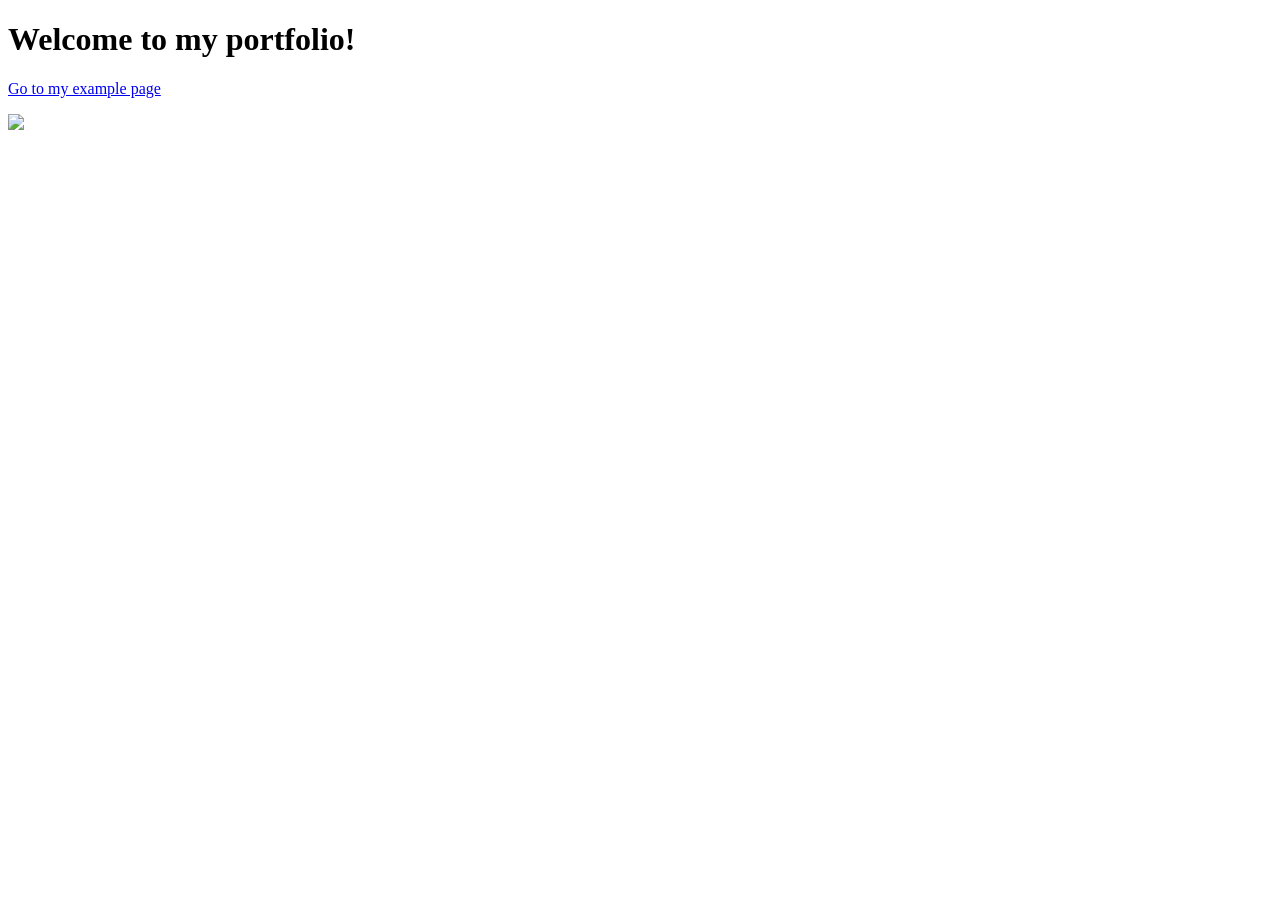
==== index.html @ ef48f548 "Update index.html" ====
<!DOCTYPE html>
<html>
<head>
  <title>My Portfolio</title>
</head>
<body>
  <h1>Welcome to my portfolio!</h1>
  <p><a href="example.html">Go to my example page</a></p>
  <img src="https://davidshepherd.org/wp-content/uploads/2024/07/Craig-Jones-Tigers-18-cropped.jpg">
</body>
</html>
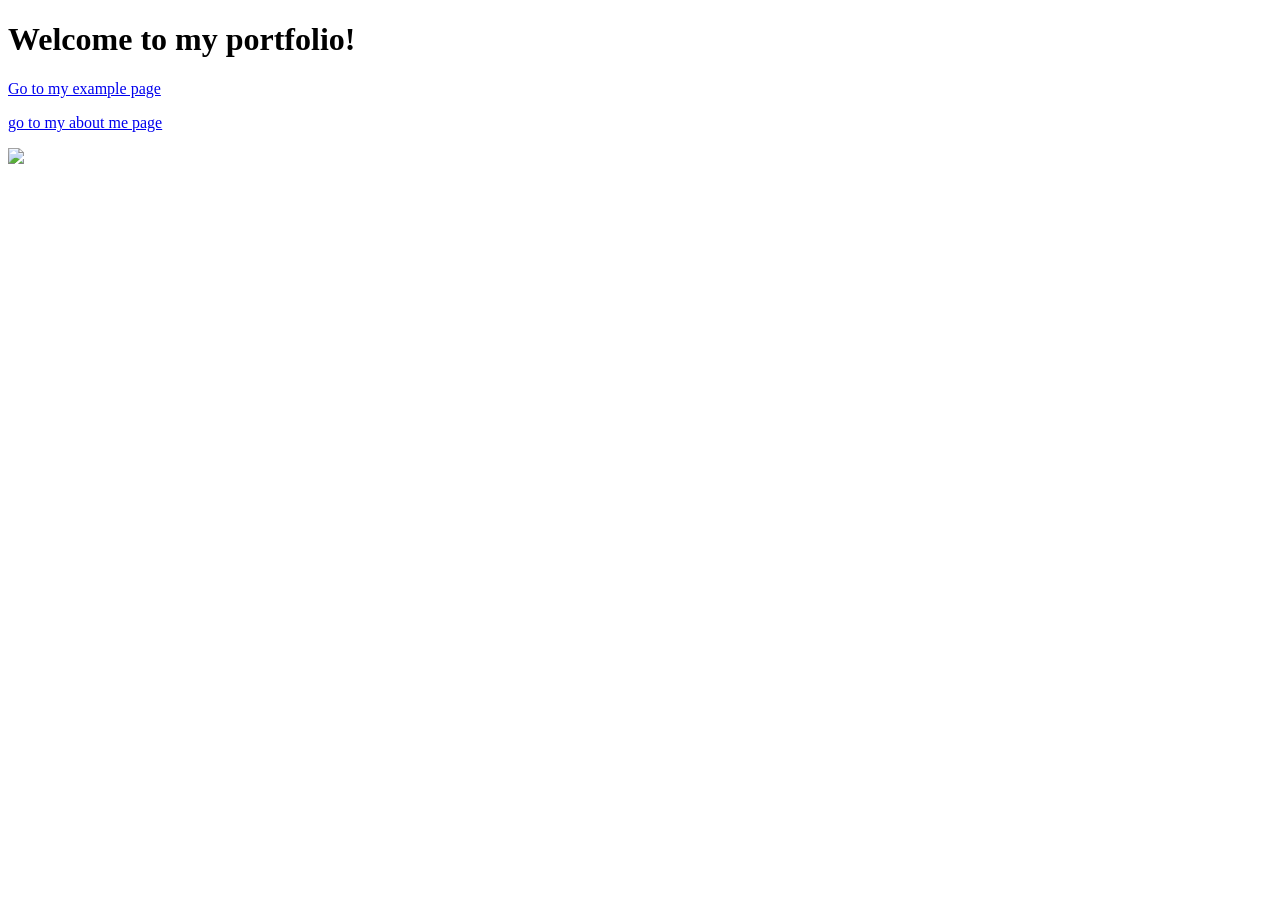
==== commit a2c203ce: "add about me page" ====
--- a/index.html
+++ b/index.html
@@ -6,6 +6,7 @@
 <body>
   <h1>Welcome to my portfolio!</h1>
   <p><a href="example.html">Go to my example page</a></p>
+  <p><a href="example copy.html">go to my about me page </a></p>
   <img src="https://davidshepherd.org/wp-content/uploads/2024/07/Craig-Jones-Tigers-18-cropped.jpg">
 </body>
 </html>
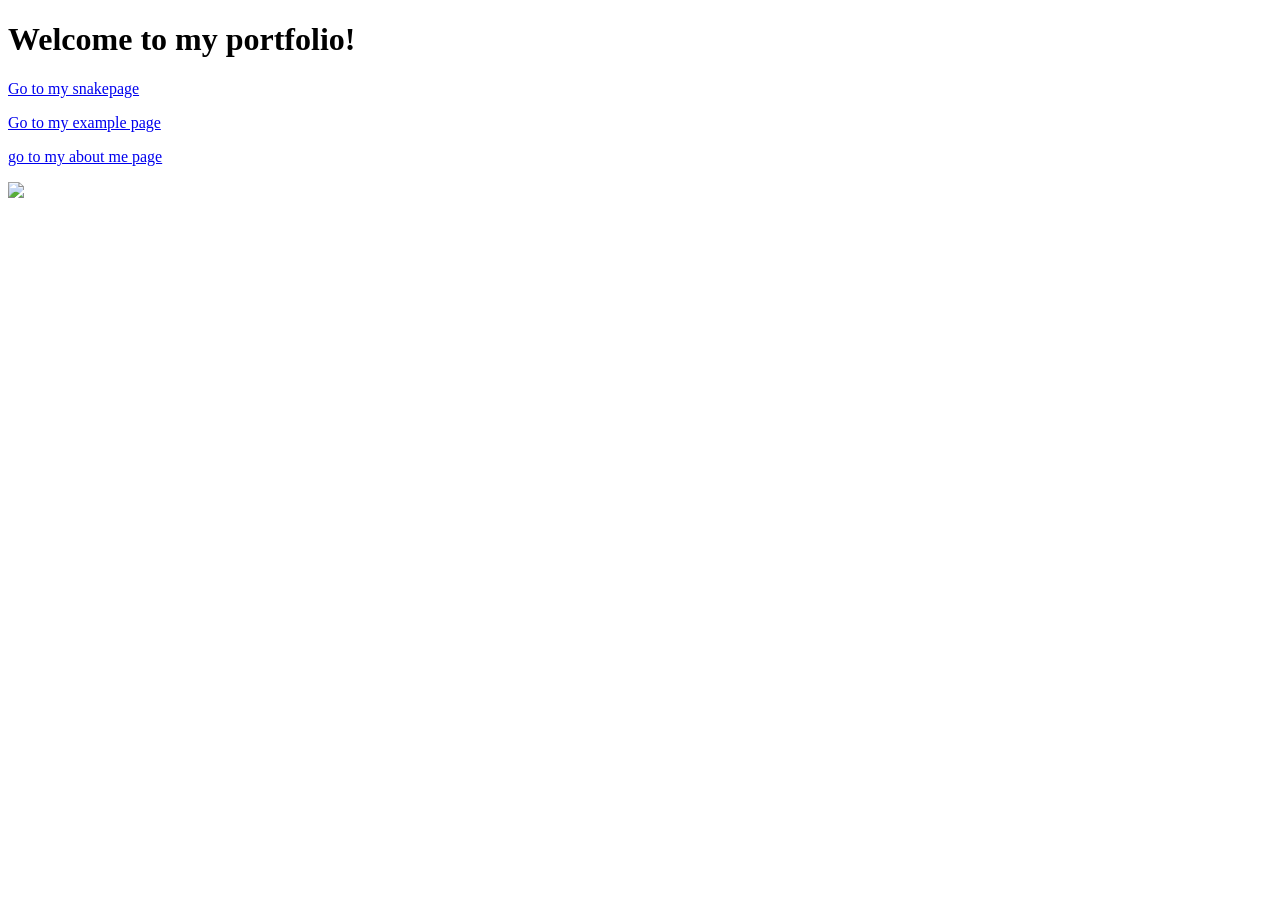
==== commit 5d0bd800: "add" ====
--- a/index.html
+++ b/index.html
@@ -2,9 +2,11 @@
 <html>
 <head>
   <title>My Portfolio</title>
+  <link rel="stylesheet" href="style.css">
 </head>
 <body>
   <h1>Welcome to my portfolio!</h1>
+   <p><a href="example copy.html snake">Go to my snakepage</a></p>
   <p><a href="example.html">Go to my example page</a></p>
   <p><a href="example copy.html">go to my about me page </a></p>
   <img src="https://davidshepherd.org/wp-content/uploads/2024/07/Craig-Jones-Tigers-18-cropped.jpg">
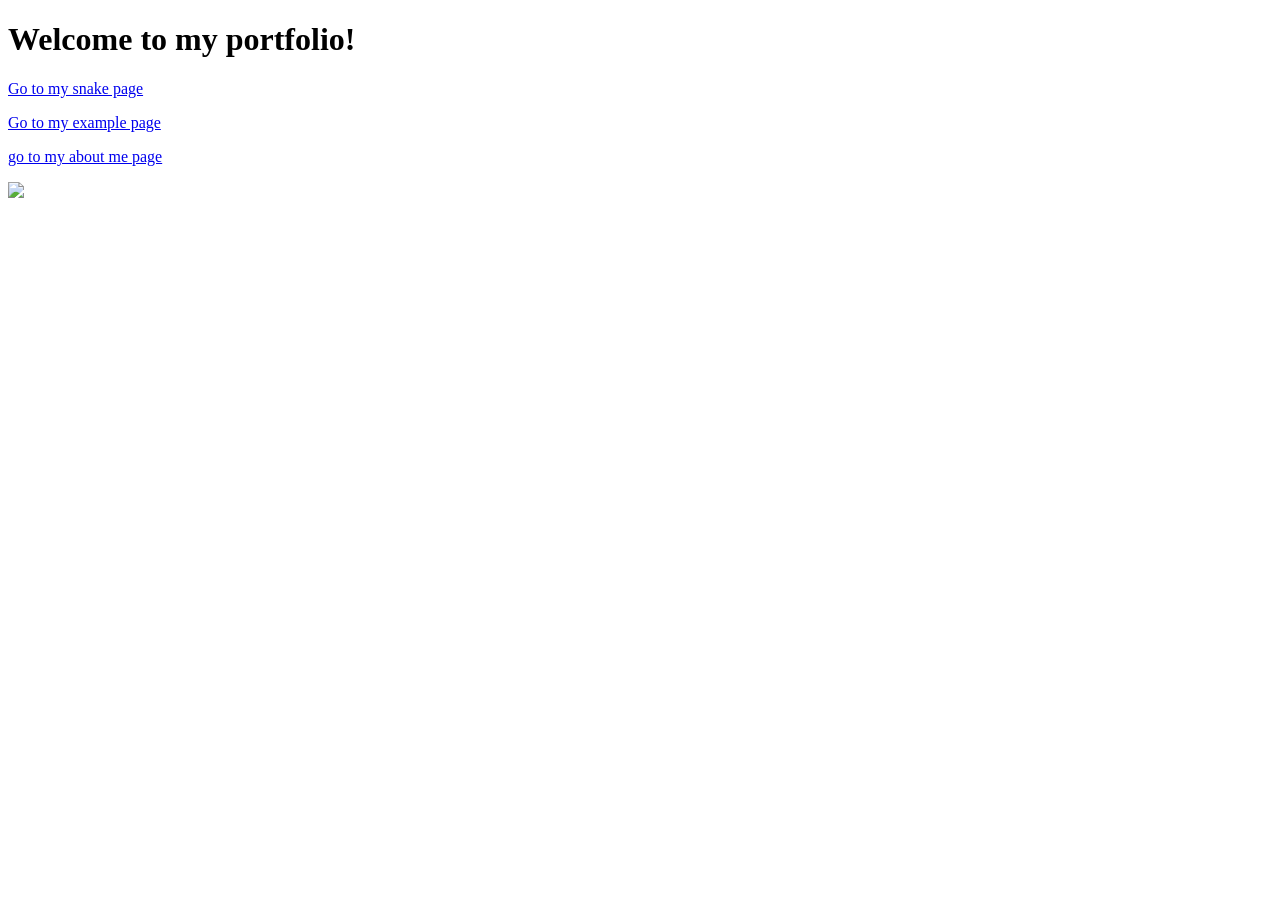
==== commit 68767406: "add" ====
--- a/index.html
+++ b/index.html
@@ -6,7 +6,7 @@
 </head>
 <body>
   <h1>Welcome to my portfolio!</h1>
-   <p><a href="example copy.html snake">Go to my snakepage</a></p>
+   <p><a href="snake">Go to my snake page</a></p>
   <p><a href="example.html">Go to my example page</a></p>
   <p><a href="example copy.html">go to my about me page </a></p>
   <img src="https://davidshepherd.org/wp-content/uploads/2024/07/Craig-Jones-Tigers-18-cropped.jpg">
